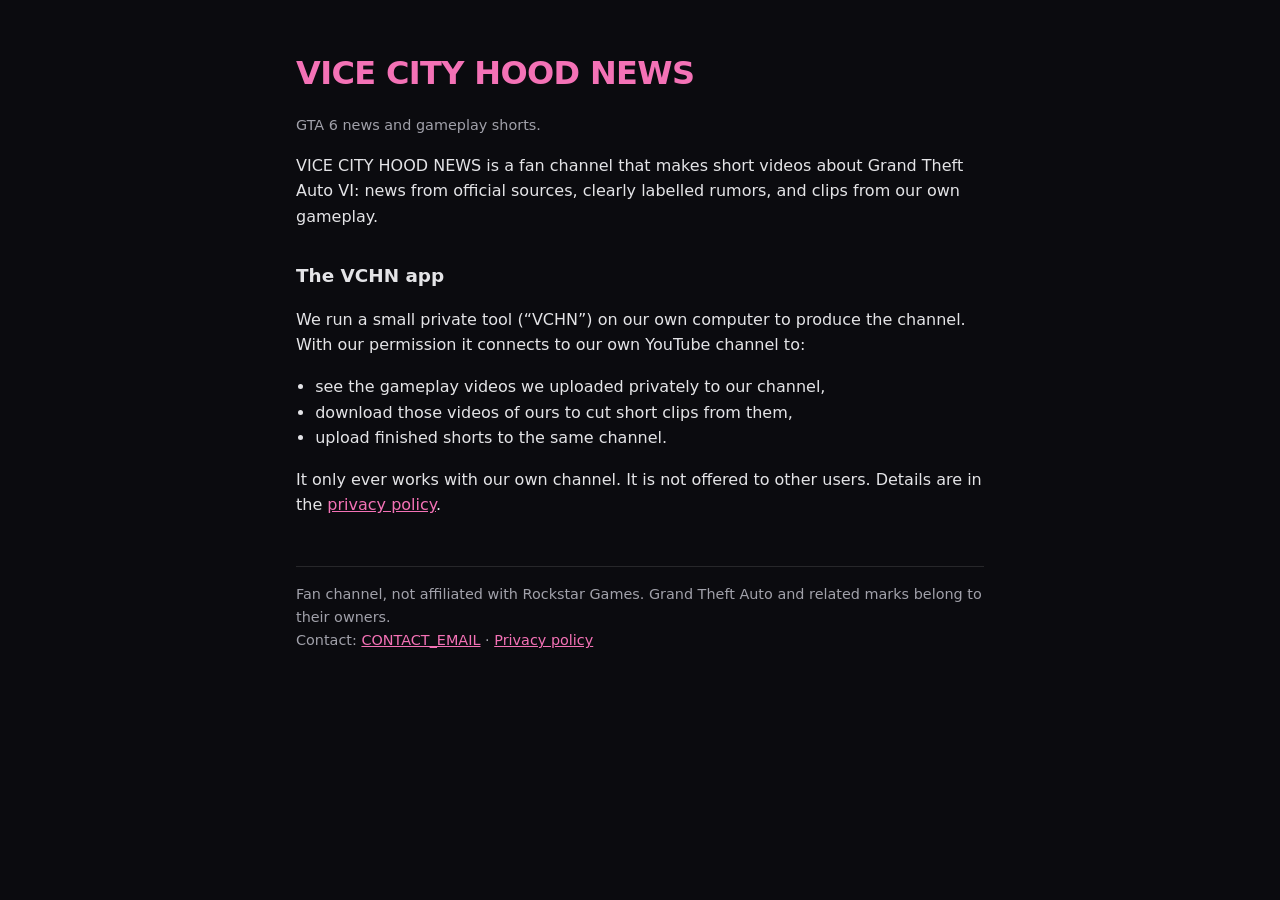
==== index.html @ 34c29507 "Add files via upload" ====
<!doctype html>
<html lang="en">
<head>
  <meta charset="utf-8">
  <meta name="viewport" content="width=device-width, initial-scale=1">
  <title>VICE CITY HOOD NEWS</title>
  <meta name="description" content="GTA 6 news and gameplay shorts. Fan channel, not affiliated with Rockstar Games.">
  <link rel="stylesheet" href="style.css">
</head>
<body>
<main>
  <h1>VICE CITY HOOD NEWS</h1>
  <p class="muted">GTA 6 news and gameplay shorts.</p>

  <p>VICE CITY HOOD NEWS is a fan channel that makes short videos about Grand Theft Auto VI: news from official
    sources, clearly labelled rumors, and clips from our own gameplay.</p>

  <h2>The VCHN app</h2>
  <p>We run a small private tool (“VCHN”) on our own computer to produce the channel. With our permission it
    connects to our own YouTube channel to:</p>
  <ul>
    <li>see the gameplay videos we uploaded privately to our channel,</li>
    <li>download those videos of ours to cut short clips from them,</li>
    <li>upload finished shorts to the same channel.</li>
  </ul>
  <p>It only ever works with our own channel. It is not offered to other users. Details are in the
    <a href="privacy.html">privacy policy</a>.</p>

  <footer>
    Fan channel, not affiliated with Rockstar Games. Grand Theft Auto and related marks belong to their owners.<br>
    Contact: <a href="mailto:CONTACT_EMAIL">CONTACT_EMAIL</a> · <a href="privacy.html">Privacy policy</a>
  </footer>
</main>
</body>
</html>
---- style.css ----
:root { color-scheme: dark; --bg: #0b0b0f; --fg: #e4e4e7; --muted: #a1a1aa; --accent: #f472b6; }
* { box-sizing: border-box; }
body { margin: 0; background: var(--bg); color: var(--fg); font: 16px/1.6 system-ui, -apple-system, "Segoe UI", sans-serif; }
main { max-width: 720px; margin: 0 auto; padding: 48px 16px 64px; }
h1 { font-size: 2rem; font-weight: 900; letter-spacing: -0.02em; color: var(--accent); margin: 0 0 8px; }
h2 { font-size: 1.15rem; margin: 32px 0 8px; }
p, li { color: var(--fg); }
.muted, footer { color: var(--muted); font-size: 0.9rem; }
a { color: var(--accent); }
ul { padding-left: 1.2rem; }
footer { margin-top: 48px; border-top: 1px solid #27272a; padding-top: 16px; }
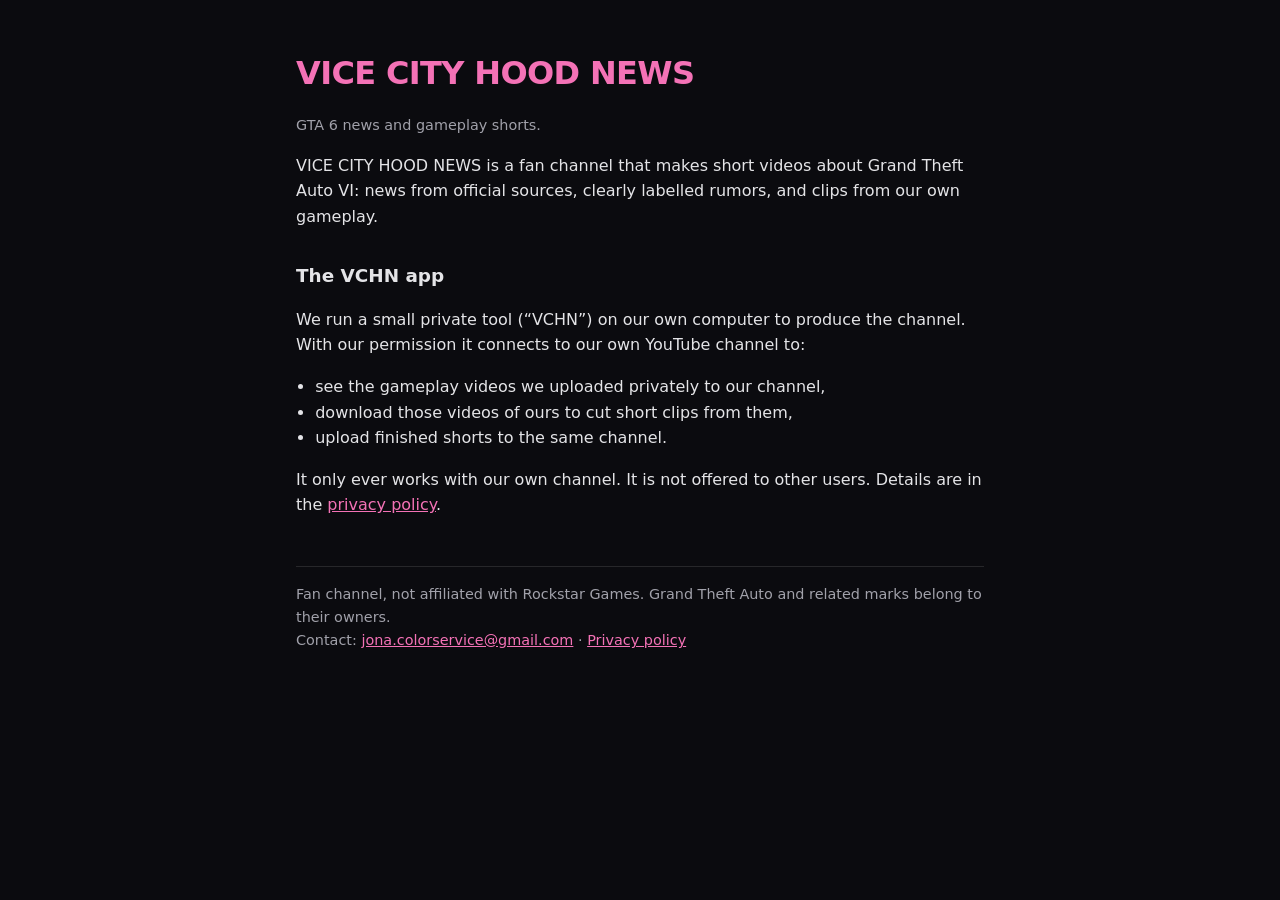
==== commit 53fb02d8: "Show the contact address instead of the placeholder Co-Authored-By: Claude Opus 5.5 <noreply@anthrop" ====
--- a/index.html
+++ b/index.html
@@ -28,7 +28,7 @@
 
   <footer>
     Fan channel, not affiliated with Rockstar Games. Grand Theft Auto and related marks belong to their owners.<br>
-    Contact: <a href="mailto:CONTACT_EMAIL">CONTACT_EMAIL</a> · <a href="privacy.html">Privacy policy</a>
+    Contact: <a href="mailto:jona.colorservice@gmail.com">jona.colorservice@gmail.com</a> · <a href="privacy.html">Privacy policy</a>
   </footer>
 </main>
 </body>
